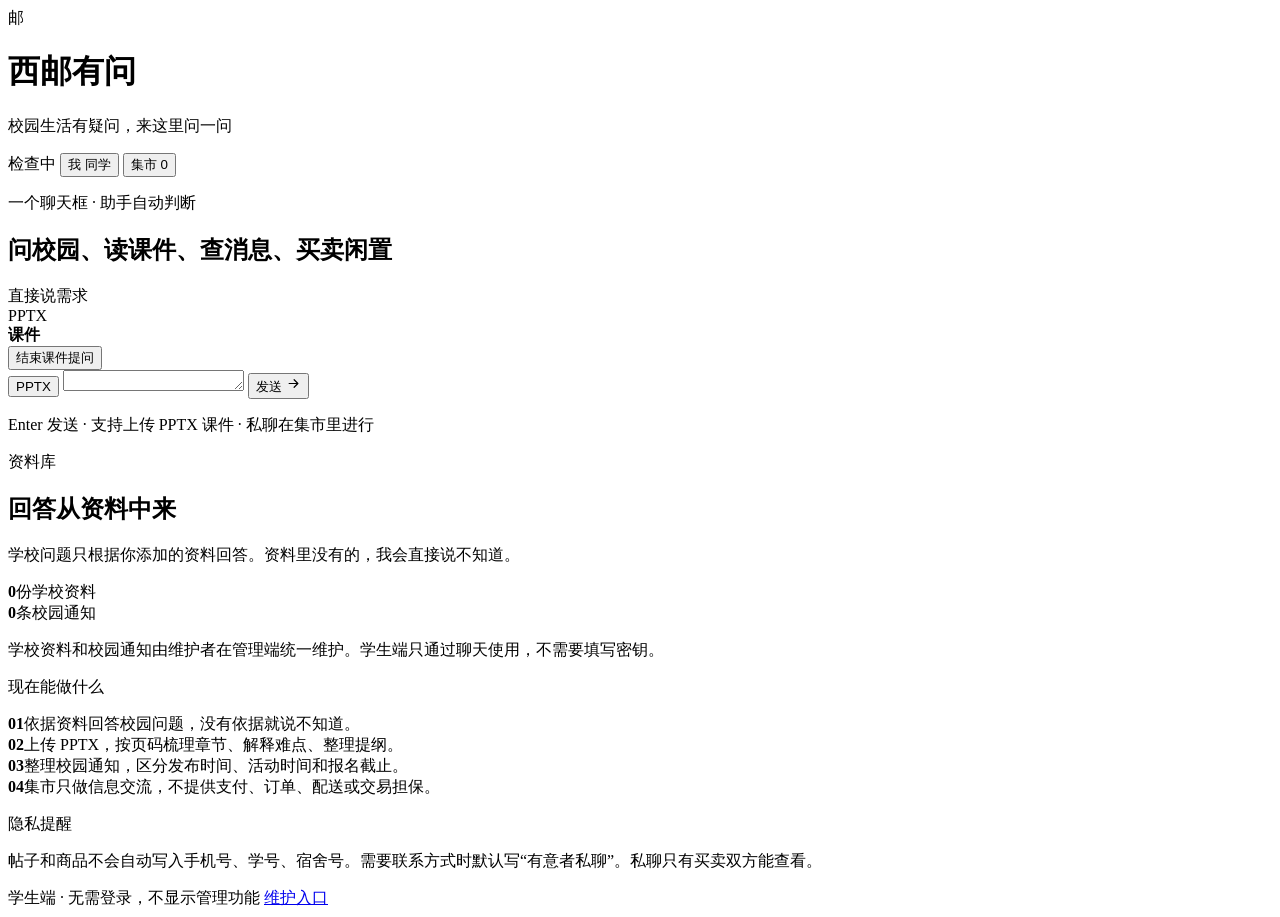
==== web/index.html @ fb66b0c4 "feat: 西邮有问校园助手与高保真UI设计稿" ====
<!DOCTYPE html>
<html lang="zh-CN">
<head>
  <meta charset="utf-8">
  <meta name="viewport" content="width=device-width, initial-scale=1, viewport-fit=cover">
  <meta name="theme-color" content="#f4f2ec">
  <meta name="description" content="西邮有问：西安邮电大学校园问答、PPTX 课件解读、校园情报、帖子创作与二手集市。">
  <title>西邮有问 · 校园生活有疑问，来这里问一问</title>
  <link rel="icon" href="data:image/svg+xml,%3Csvg xmlns='http://www.w3.org/2000/svg' viewBox='0 0 64 64'%3E%3Crect width='64' height='64' rx='15' fill='%2316406f'/%3E%3Ctext x='32' y='44' font-size='33' text-anchor='middle' fill='%23fbf7ec' font-family='serif'%3E%E9%82%AE%3C/text%3E%3C/svg%3E">
  <link rel="stylesheet" href="/style.css">
</head>
<body>
  <header class="topbar">
    <div class="brand">
      <div class="logo" aria-hidden="true">邮</div>
      <div class="brand-text">
        <h1>西邮有问</h1>
        <p>校园生活有疑问，来这里问一问</p>
      </div>
    </div>
    <div class="top-actions">
      <span class="ai-badge" id="aiBadge"><span class="badge-dot"></span><span id="aiBadgeText">检查中</span></span>
      <button class="ghost-btn user-btn" id="identityBtn" type="button" title="修改昵称">
        <span class="user-dot">我</span>
        <span id="userName">同学</span>
      </button>
      <button class="ghost-btn" id="openMarket" type="button">集市 <span class="count-chip" id="marketCount">0</span></button>

    </div>
  </header>

  <main class="layout">
    <section class="chat-shell" aria-label="西邮有问聊天">
      <div class="chat-head">
        <div>
          <p class="eyebrow">一个聊天框 · 助手自动判断</p>
          <h2>问校园、读课件、查消息、买卖闲置</h2>
        </div>
        <span class="chat-head-tag">直接说需求</span>
      </div>

      <div class="ppt-bar hidden" id="pptBar">
        <div class="ppt-bar-main">
          <span class="ppt-badge">PPTX</span>
          <div class="ppt-bar-copy">
            <strong id="pptBarName">课件</strong>
            <small id="pptBarMeta"></small>
          </div>
        </div>
        <button class="text-btn" id="dropPptBtn" type="button">结束课件提问</button>
      </div>

      <div class="notices" id="notices" aria-live="polite"></div>

      <div class="chat-surface">
        <div class="messages" id="messages" aria-live="polite"></div>
        <form class="composer" id="composer" autocomplete="off">
          <button class="attach-btn" id="pptUploadBtn" type="button" title="上传 PPTX 课件">PPTX</button>
          <textarea id="input" rows="1" maxlength="2000" aria-label="输入问题或需求"></textarea>
          <button class="send-btn" id="sendBtn" type="submit">
            <span>发送</span>
            <svg width="15" height="15" viewBox="0 0 24 24" fill="none" aria-hidden="true"><path d="M5 12h13M13 6l6 6-6 6" stroke="currentColor" stroke-width="1.9" stroke-linecap="round" stroke-linejoin="round"/></svg>
          </button>
        </form>
        <p class="composer-hint" id="composerHint">Enter 发送 · 支持上传 PPTX 课件 · 私聊在集市里进行</p>
      </div>
    </section>

    <aside class="side" aria-label="资料状态与能力说明">
      <section class="card">
        <p class="eyebrow">资料库</p>
        <h2>回答从资料中来</h2>
        <p>学校问题只根据你添加的资料回答。资料里没有的，我会直接说不知道。</p>
        <div class="side-stats">
          <div><b id="sideMatCount">0</b><span>份学校资料</span></div>
          <div><b id="sideNoticeCount">0</b><span>条校园通知</span></div>
        </div>
        <p class="side-note">学校资料和校园通知由维护者在管理端统一维护。学生端只通过聊天使用，不需要填写密钥。</p>
        <ul class="mat-preview" id="matPreview"></ul>
      </section>

      <section class="card rules-card">
        <p class="eyebrow">现在能做什么</p>
        <div class="rule"><b>01</b><span>依据资料回答校园问题，没有依据就说不知道。</span></div>
        <div class="rule"><b>02</b><span>上传 PPTX，按页码梳理章节、解释难点、整理提纲。</span></div>
        <div class="rule"><b>03</b><span>整理校园通知，区分发布时间、活动时间和报名截止。</span></div>
        <div class="rule"><b>04</b><span>集市只做信息交流，不提供支付、订单、配送或交易担保。</span></div>
      </section>

      <section class="card privacy-card">
        <p class="eyebrow">隐私提醒</p>
        <p>帖子和商品不会自动写入手机号、学号、宿舍号。需要联系方式时默认写“有意者私聊”。私聊只有买卖双方能查看。</p>
      </section>
    </aside>
  </main>

  <footer class="site-footer">
    <span>学生端 · 无需登录，不显示管理功能</span>
    <a href="/admin">维护入口</a>
  </footer>

  <dialog class="sheet wide market-sheet" id="marketDialog" aria-labelledby="marketTitle">
    <div class="sheet-inner">
      <header class="sheet-head">
        <div>
          <p class="eyebrow">校园集市</p>
          <h2 id="marketTitle">二手信息交流</h2>
        </div>
        <div class="head-actions">
          <button class="primary-btn" type="button" id="openPublishBtn">发布商品</button>
          <button class="close-btn" type="button" data-close aria-label="关闭">×</button>
        </div>
      </header>
      <p class="sheet-desc">只提供发布、浏览、查找和买卖双方私聊，不提供线上支付、订单、配送或交易担保。请自行核实物品和对方身份。</p>

      <div class="tab-bar" id="marketTabs" role="tablist">
        <button class="tab-btn active" type="button" data-market-tab="browse" role="tab">浏览</button>
        <button class="tab-btn" type="button" data-market-tab="mine" role="tab">我的商品</button>
        <button class="tab-btn" type="button" data-market-tab="chats" role="tab">私聊</button>
      </div>

      <section id="marketPanelBrowse">
        <div class="market-search">
          <input id="marketSearchInput" type="text" placeholder="搜索台灯、教材、自行车……">
          <button class="primary-btn" type="button" id="marketSearchBtn">搜索</button>
        </div>
        <div class="product-grid" id="marketGrid"></div>
      </section>
      <section class="hidden" id="marketPanelMine">
        <div class="product-grid" id="mineGrid"></div>
      </section>
      <section class="hidden" id="marketPanelChats">
        <div class="conversation-list" id="conversationList"></div>
      </section>
    </div>
  </dialog>

  <dialog class="sheet" id="productDialog" aria-labelledby="productDialogTitle">
    <div class="sheet-inner" id="productDetail"></div>
  </dialog>

  <dialog class="sheet" id="publishDialog" aria-labelledby="publishTitle">
    <div class="sheet-inner">
      <header class="sheet-head">
        <div>
          <p class="eyebrow">校园集市 · 手动发布</p>
          <h2 id="publishTitle">发布商品</h2>
        </div>
        <button class="close-btn" type="button" data-close aria-label="关闭">×</button>
      </header>
      <div id="publishFormStep">
        <p class="sheet-desc">不使用 AI 也可以直接填写发布。提交前会先显示预览，确认后才会公开。</p>
        <div class="form-grid">
          <label class="field"><span>物品名称</span><input id="pubName" type="text" maxlength="60" placeholder="例如：台灯"></label>
          <label class="field"><span>价格（元）</span><input id="pubPrice" type="text" maxlength="12" placeholder="例如：25"></label>
          <label class="field"><span>成色</span><input id="pubCondition" type="text" maxlength="40" placeholder="例如：九成新"></label>
        </div>
        <label class="field"><span>说明</span><textarea id="pubDescription" rows="4" maxlength="1000" placeholder="配件、瑕疵、交易方式等。不要填写手机号、学号或宿舍号。"></textarea></label>
        <div class="image-upload-row">
          <button class="ghost-btn" type="button" id="pubAddImage">添加图片（可选）</button>
          <span class="form-msg" id="pubImageMsg"></span>
        </div>
        <div class="image-strip" id="pubImageStrip"></div>
        <div class="form-foot">
          <span class="form-msg" id="publishMsg"></span>
          <button class="primary-btn" type="button" id="publishNext">下一步：预览</button>
        </div>
      </div>
      <div class="hidden" id="publishPreviewStep">
        <p class="sheet-desc">请确认下面的信息。发布后会公开展示物品信息和你的昵称，不会展示手机号、学号或宿舍。</p>
        <div id="publishPreviewBody"></div>
        <div class="form-foot">
          <button class="ghost-btn" type="button" id="publishBack">返回修改</button>
          <button class="primary-btn" type="button" id="publishConfirm">确认发布</button>
        </div>
      </div>
    </div>
  </dialog>

  <dialog class="sheet chat-thread-sheet" id="chatDialog" aria-labelledby="chatTitle">
    <div class="sheet-inner">
      <header class="sheet-head">
        <div>
          <p class="eyebrow">用户私聊 · 不是 AI 助手</p>
          <h2 id="chatTitle">私聊</h2>
        </div>
        <button class="close-btn" type="button" data-close aria-label="关闭">×</button>
      </header>
      <div class="private-banner">这是与商品另一方的文字私聊。AI 不会冒充卖家回复，也不会替你发送消息。</div>
      <div class="chat-thread" id="chatThread"></div>
      <form class="chat-form" id="chatForm">
        <input id="chatInput" type="text" maxlength="1000" placeholder="输入私聊消息">
        <button class="primary-btn" type="submit" id="chatSendBtn">发送</button>
      </form>
    </div>
  </dialog>

  <dialog class="sheet small" id="reportDialog" aria-labelledby="reportTitle">
    <div class="sheet-inner">
      <header class="sheet-head">
        <div>
          <p class="eyebrow">举报</p>
          <h2 id="reportTitle">举报不合适的内容</h2>
        </div>
        <button class="close-btn" type="button" data-close aria-label="关闭">×</button>
      </header>
      <p class="sheet-desc" id="reportTarget">举报内容</p>
      <label class="field"><span>举报原因</span><textarea id="reportReason" rows="4" maxlength="500" placeholder="例如：虚假商品、辱骂、泄露他人隐私"></textarea></label>
      <div class="form-foot">
        <span class="form-msg" id="reportMsg"></span>
        <button class="primary-btn" type="button" id="reportSubmit">提交举报</button>
      </div>
    </div>
  </dialog>

  <dialog class="sheet small" id="identityDialog" aria-labelledby="identityTitle">
    <div class="sheet-inner">
      <header class="sheet-head">
        <div>
          <p class="eyebrow">本机身份</p>
          <h2 id="identityTitle">设置昵称</h2>
        </div>
        <button class="close-btn" type="button" data-close aria-label="关闭">×</button>
      </header>
      <p class="sheet-desc">集市发布和私聊用这个匿名身份区分用户，不需要登录。昵称会公开显示，请不要填写手机号、学号或宿舍。</p>
      <label class="field"><span>昵称</span><input id="identityName" type="text" maxlength="20" placeholder="例如：西邮同学"></label>
      <div class="form-foot">
        <span class="form-msg" id="identityMsg"></span>
        <button class="primary-btn" type="button" id="identitySave">保存昵称</button>
      </div>
      <div class="help-note">
        <strong>演示两个用户</strong>
        <p>用另一个浏览器窗口或无痕窗口打开同一地址，会自动获得另一个匿名身份。两个窗口可以互相私聊，其他身份看不到你们的消息。</p>
      </div>
    </div>
  </dialog>

  <input type="file" id="pptFile" accept=".pptx,application/vnd.openxmlformats-officedocument.presentationml.presentation" hidden>
  <input type="file" id="publishImageFile" accept="image/png,image/jpeg,image/webp,image/gif" hidden>
  <div class="toast hidden" id="toast" role="status"></div>

  <script src="/app.js"></script>
</body>
</html>
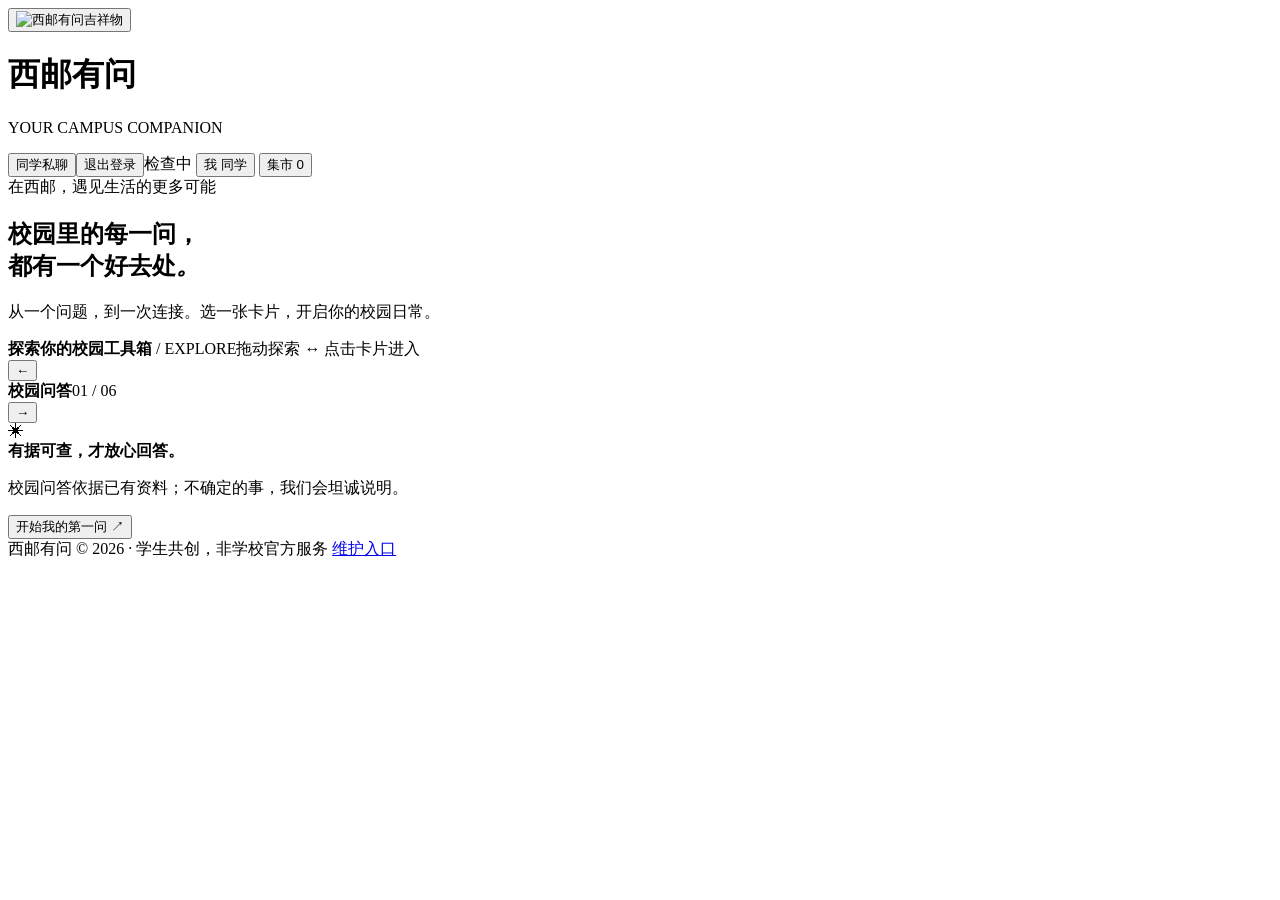
==== commit 221830a3: "feat: 完善校园登录、好友私聊与动态页面设计" ====
--- a/web/index.html
+++ b/web/index.html
@@ -7,20 +7,20 @@
   <meta name="description" content="西邮有问：西安邮电大学校园问答、PPTX 课件解读、校园情报、帖子创作与二手集市。">
   <title>西邮有问 · 校园生活有疑问，来这里问一问</title>
   <link rel="icon" href="data:image/svg+xml,%3Csvg xmlns='http://www.w3.org/2000/svg' viewBox='0 0 64 64'%3E%3Crect width='64' height='64' rx='15' fill='%2316406f'/%3E%3Ctext x='32' y='44' font-size='33' text-anchor='middle' fill='%23fbf7ec' font-family='serif'%3E%E9%82%AE%3C/text%3E%3C/svg%3E">
-  <link rel="stylesheet" href="/style.css">
+  <link rel="stylesheet" href="/style.css"><link rel="stylesheet" href="/CircularCarousel.css"><link rel="stylesheet" href="/TextType.css"><link rel="stylesheet" href="/portal.css">
 </head>
 <body>
   <header class="topbar">
     <div class="brand">
-      <div class="logo" aria-hidden="true">邮</div>
+      <button class="brand-home" onclick="goHome()" aria-label="返回功能首页"><img src="/assets/xiyou-mascot-head.jpg" alt="西邮有问吉祥物"></button>
       <div class="brand-text">
         <h1>西邮有问</h1>
-        <p>校园生活有疑问，来这里问一问</p>
-      </div>
-    </div>
-    <div class="top-actions">
-      <span class="ai-badge" id="aiBadge"><span class="badge-dot"></span><span id="aiBadgeText">检查中</span></span>
-      <button class="ghost-btn user-btn" id="identityBtn" type="button" title="修改昵称">
+        <p>YOUR CAMPUS COMPANION</p>
+      </div>
+    </div>
+    <nav id="featureLinks" class="top-nav feature-links" aria-label="全部功能快捷入口"></nav><div class="top-actions">
+      <button class="ghost-btn user-btn" id="openSocialHeader" type="button">同学私聊</button><button class="ghost-btn user-btn" onclick="logoutStudent()" type="button">退出登录</button><span class="ai-badge" id="aiBadge"><span class="badge-dot"></span><span id="aiBadgeText">检查中</span></span>
+      <button class="ghost-btn user-btn" id="identityBtn" type="button" title="打开我的">
         <span class="user-dot">我</span>
         <span id="userName">同学</span>
       </button>
@@ -29,12 +29,55 @@
     </div>
   </header>
 
-  <main class="layout">
+<section id="portal" aria-label="功能首页"><div class="hero-intro"><div class="hero-kicker"><span></span> 在西邮，遇见生活的更多可能</div><div id="heroTitle"><h2>校园里的每一问，<br>都有一个<span>好去处</span><i>。</i></h2></div><p>从一个问题，到一次连接。选一张卡片，开启你的校园日常。</p></div><div class="ring-heading"><span><b>探索你的校园工具箱</b> / EXPLORE</span><span>拖动探索 <span aria-hidden="true">↔</span> 点击卡片进入</span></div><div id="carouselRoot"></div><div class="carousel-controls"><button id="prevCard" aria-label="上一个功能">←</button><div><b id="activeFeatureName">校园问答</b><span id="featureCounter">01 / 06</span></div><button id="nextCard" aria-label="下一个功能">→</button></div><section class="bottom-note"><div><span class="note-symbol">✳</span><div><strong>有据可查，才放心回答。</strong><p>校园问答依据已有资料；不确定的事，我们会坦诚说明。</p></div></div><button onclick="enterFeature(0)">开始我的第一问 <span>↗</span></button></section></section>  <section id="myPage" class="my-page" hidden aria-label="我的">
+    <div class="my-cover">
+      <button class="my-back" id="myBack" type="button"><span aria-hidden="true">←</span> 返回首页</button>
+      <div class="my-cover-copy">
+        <p class="eyebrow">MY SPACE · 我的</p>
+        <h1>你的校园足迹</h1>
+        <p>浏览、收藏、发布和对话，都在这里。</p>
+      </div>
+      <div class="my-cover-mark" aria-hidden="true">邮</div>
+    </div>
+    <div class="my-profile-wrap">
+      <div class="my-profile-card">
+        <div class="my-avatar"><img src="/assets/xiyou-mascot-head.jpg" alt=""></div>
+        <div class="my-profile-copy">
+          <div class="my-name-line"><h2 id="myName">同学</h2><span class="my-anon-pill">匿名身份</span></div>
+          <p id="myIdentityLine">当前身份：同学</p>
+          <span class="my-subline">数据仅保存在当前浏览器；其他身份看不到你的私聊和草稿。</span>
+        </div>
+        <div class="my-head-actions">
+          <button class="ghost-btn" id="myEditName" type="button">修改昵称</button>
+          <button class="primary-btn" id="myPublishBtn" type="button">发布商品</button>
+        </div>
+      </div>
+
+      <div class="my-stats" aria-label="我的数据">
+        <button class="my-stat active" type="button" data-my-stat="history"><strong id="myCountHistory">0</strong><span>浏览历史</span></button>
+        <button class="my-stat" type="button" data-my-stat="products"><strong id="myCountProducts">0</strong><span>我的商品</span></button>
+        <button class="my-stat" type="button" data-my-stat="wanted"><strong id="myCountWanted">0</strong><span>想要的</span></button>
+        <button class="my-stat" type="button" data-my-stat="posts"><strong id="myCountPosts">0</strong><span>我的帖子</span></button>
+        <button class="my-stat" type="button" data-my-stat="chats"><strong id="myCountChats">0</strong><span>私聊</span></button>
+      </div>
+
+      <div class="tab-bar my-tabs" id="myTabs" role="tablist">
+        <button class="tab-btn active" type="button" data-my-tab="history" role="tab">浏览历史</button>
+        <button class="tab-btn" type="button" data-my-tab="products" role="tab">我的商品</button>
+        <button class="tab-btn" type="button" data-my-tab="wanted" role="tab">想要的</button>
+        <button class="tab-btn" type="button" data-my-tab="posts" role="tab">我的帖子</button>
+        <button class="tab-btn" type="button" data-my-tab="chats" role="tab">私聊</button>
+      </div>
+      <div class="my-content" id="myContent"></div>
+    </div>
+  </section>
+
+<div id="workspace" hidden><div class="workspace-nav"><button onclick="goHome()">← 返回功能首页</button><span id="workspaceLabel">校园问答</span><button id="newConversation">＋ 新对话</button></div><main class="layout">
     <section class="chat-shell" aria-label="西邮有问聊天">
       <div class="chat-head">
         <div>
-          <p class="eyebrow">一个聊天框 · 助手自动判断</p>
-          <h2>问校园、读课件、查消息、买卖闲置</h2>
+          <p class="eyebrow"><span id="workspaceEyebrow">CAMPUS Q&amp;A</span></p>
+          <h2 id="workspaceTitle">关于西邮，从这里问起</h2>
         </div>
         <span class="chat-head-tag">直接说需求</span>
       </div>
@@ -66,38 +109,23 @@
       </div>
     </section>
 
-    <aside class="side" aria-label="资料状态与能力说明">
-      <section class="card">
-        <p class="eyebrow">资料库</p>
-        <h2>回答从资料中来</h2>
-        <p>学校问题只根据你添加的资料回答。资料里没有的，我会直接说不知道。</p>
-        <div class="side-stats">
-          <div><b id="sideMatCount">0</b><span>份学校资料</span></div>
-          <div><b id="sideNoticeCount">0</b><span>条校园通知</span></div>
-        </div>
-        <p class="side-note">学校资料和校园通知由维护者在管理端统一维护。学生端只通过聊天使用，不需要填写密钥。</p>
-        <ul class="mat-preview" id="matPreview"></ul>
-      </section>
-
-      <section class="card rules-card">
-        <p class="eyebrow">现在能做什么</p>
-        <div class="rule"><b>01</b><span>依据资料回答校园问题，没有依据就说不知道。</span></div>
-        <div class="rule"><b>02</b><span>上传 PPTX，按页码梳理章节、解释难点、整理提纲。</span></div>
-        <div class="rule"><b>03</b><span>整理校园通知，区分发布时间、活动时间和报名截止。</span></div>
-        <div class="rule"><b>04</b><span>集市只做信息交流，不提供支付、订单、配送或交易担保。</span></div>
-      </section>
-
-      <section class="card privacy-card">
-        <p class="eyebrow">隐私提醒</p>
-        <p>帖子和商品不会自动写入手机号、学号、宿舍号。需要联系方式时默认写“有意者私聊”。私聊只有买卖双方能查看。</p>
+    <aside class="side conversation-side" aria-label="对话记录">
+      <section class="card conversation-card">
+        <p class="eyebrow">CONVERSATIONS</p>
+        <h2>对话记录</h2>
+        <button class="history-new" type="button" onclick="startNewConversation()">＋ 新建对话</button>
+        <p class="history-note">记录保存在当前浏览器，点击即可继续聊。</p>
+        <div id="conversationHistory" class="conversation-history" aria-label="历史对话列表"></div>
       </section>
     </aside>
-  </main>
+  </main></div>
 
   <footer class="site-footer">
-    <span>学生端 · 无需登录，不显示管理功能</span>
+    <span>西邮有问 © 2026 · 学生共创，非学校官方服务</span>
     <a href="/admin">维护入口</a>
   </footer>
+
+
 
   <dialog class="sheet wide market-sheet" id="marketDialog" aria-labelledby="marketTitle">
     <div class="sheet-inner">
@@ -239,6 +267,6 @@
   <input type="file" id="publishImageFile" accept="image/png,image/jpeg,image/webp,image/gif" hidden>
   <div class="toast hidden" id="toast" role="status"></div>
 
-  <script src="/app.js"></script>
+<dialog id="socialDialog" class="sheet wide"><div class="sheet-inner"><header class="sheet-head"><div><p class="eyebrow">CAMPUS FRIENDS</p><h2>同学私聊</h2><p>关注同学，结交好友，随时聊聊校园生活。</p></div><button type="button" class="ghost-btn" onclick="document.getElementById('socialDialog').close()">关闭</button></header><form id="socialSearchForm" class="social-search"><input id="socialSearch" aria-label="搜索同学" placeholder="输入账号或昵称" maxlength="80"><button class="primary-btn" type="submit">搜索同学</button></form><nav class="social-tabs" aria-label="社交分类"><button type="button" data-social-mode="messages">消息</button><button type="button" data-social-mode="friends">好友</button><button type="button" data-social-mode="following">关注</button><button type="button" data-social-mode="followers">粉丝</button><button type="button" data-social-mode="requests">好友申请</button></nav><div id="socialList" aria-live="polite"></div></div></dialog><script src="/app.js"></script><script src="/vendor/react.min.js"></script><script src="/vendor/react-dom.min.js"></script><script src="/portal.js"></script><script src="/vendor/gsap.min.js"></script><script src="/hero-title.js"></script>
 </body>
 </html>
